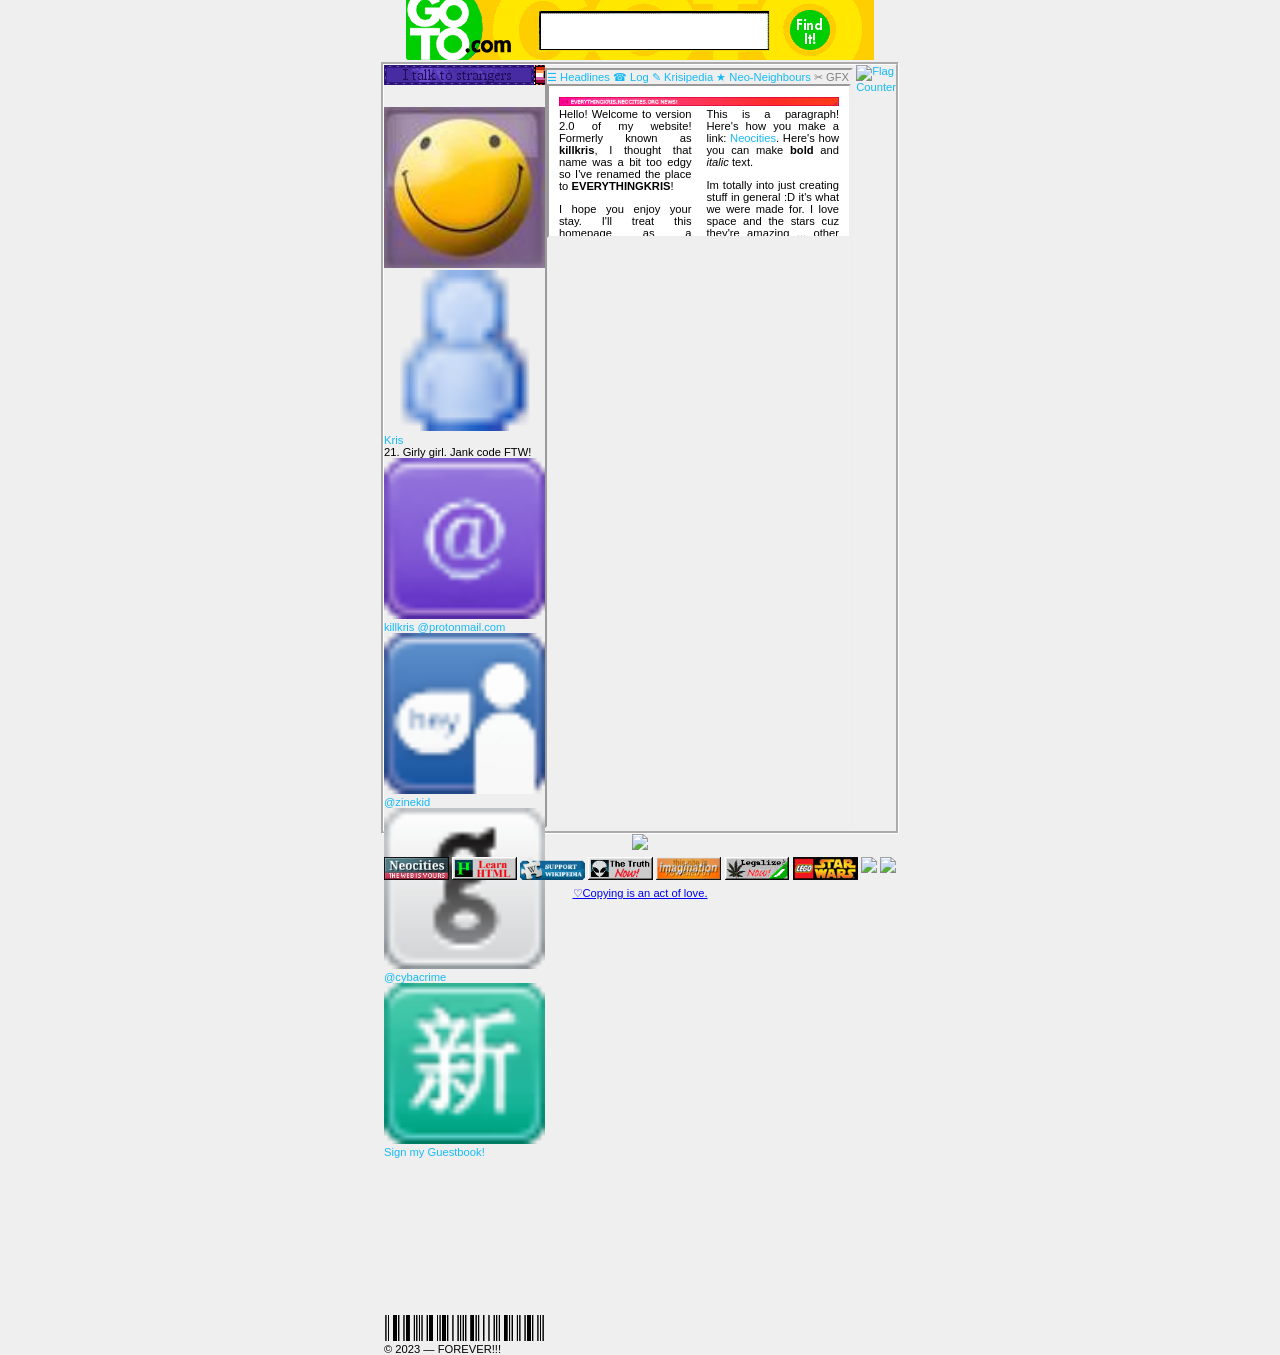
==== publicdeploy/index.html @ d482a669 "Added avi's button :D" ====
<!DOCTYPE html>
<html lang="en">
<head>
  <meta charset="UTF-8">
  <meta name="viewport" content="width=device-width, initial-scale=1.0">
  <link rel="icon" type="image/png" href="favicon-32x32.png" sizes="32x32" />
  <link rel="stylesheet" href="/style.css">
  <script src="https://iframe.chat/scripts/main.min.js"></script>
  <script>
    chattable.initialize({
      stylesheet: "chattable.css",
    });
  </script>
  <title>ETK!</title>
</head>

<body>
  <div class="viewport">
    <div class="top">
      <div class="statuscafe">
        <div id="statuscafe"><div id="statuscafe-username"></div><div id="statuscafe-content"></div></div><script src="https://status.cafe/current-status.js?name=everythingkris" defer></script>
      </div>
      <div class="banner_space" id="top_banner">
        <img src="banners_rec/goto.gif" class="banner">
      </div>
    </div>

    <div class="everything">
      <div class="asideL">
        <div class="asideL_header">
          <div class="marquee">
            <ul class="marquee__content" style="margin: 0px">
              <li><img src="/blinkies/strangers.gif"></li>
              <li><img src="/blinkies/girlslovegirls.gif"></li>
              <li><img src="/blinkies/wild.gif"></li>
              <li><img src="/blinkies/alien.gif"></li>
              <li><img src="/blinkies/metro2.webp"></li>
              <li><img src="/blinkies/wacky.gif"></li>
              <li><img src="/blinkies/crazy.gif"></li>
              <li><img src="/blinkies/slithers.gif"></li>
              <li><img src="/blinkies/kida.gif"></li>
              <li><img src="/blinkies/bitch.gif"></li>
              <li><img src="/blinkies/computergeek.gif"></li>
              <li><img src="/blinkies/punk.gif"></li>
              <li><img src="/blinkies/who.gif" height="100%"></li>
              <li><img src="/blinkies/shop.gif"></li>
              <li><img src="/blinkies/hell.gif"></li>
              <li><img src="/blinkies/borntodie.gif"></li>
              <li><img src="/blinkies/collector.gif"></li>
              <li><img src="/blinkies/iggy.gif"></li>
              <li><img src="/blinkies/amused.gif"></li>
              <li><img src="/blinkies/creative.gif"></li>
              <li><img src="/blinkies/alone.gif"></li>
              <li><img src="/blinkies/piano.gif"></li>
              <li><img src="/blinkies/dablinkie.gif"></li>
              <li><img src="/blinkies/music.gif"></li>
              <li><img src="/blinkies/mexican-food.gif"></li>
              <li><img src="/blinkies/inrainbows.gif"></li>
              <li><img src="/blinkies/curious.gif"></li>
              <li><img src="/blinkies/girlygirl.gif"></li>
              <li><img src="/blinkies/leader.gif"></li>
              <li><img src="/blinkies/tabs.gif"></li>
              <li><img src="/blinkies/clicked.gif"></li>
            </ul>

            <!-- Mirrors the content above so it doesn't abruptly loop -->
            <ul class="marquee__content" style="margin: 0px" aria-hidden="true">
              <li><img src="/blinkies/strangers.gif"></li>
              <li><img src="/blinkies/girlslovegirls.gif"></li>
              <li><img src="/blinkies/wild.gif"></li>
              <li><img src="/blinkies/alien.gif"></li>
              <li><img src="/blinkies/metro2.webp"></li>
              <li><img src="/blinkies/wacky.gif"></li>
              <li><img src="/blinkies/crazy.gif"></li>
              <li><img src="/blinkies/slithers.gif"></li>
              <li><img src="/blinkies/kida.gif"></li>
              <li><img src="/blinkies/bitch.gif"></li>
              <li><img src="/blinkies/computergeek.gif"></li>
              <li><img src="/blinkies/punk.gif"></li>
              <li><img src="/blinkies/who.gif" height="100%"></li>
              <li><img src="/blinkies/shop.gif"></li>
              <li><img src="/blinkies/hell.gif"></li>
              <li><img src="/blinkies/borntodie.gif"></li>
              <li><img src="/blinkies/collector.gif"></li>
              <li><img src="/blinkies/iggy.gif"></li>
              <li><img src="/blinkies/amused.gif"></li>
              <li><img src="/blinkies/creative.gif"></li>
              <li><img src="/blinkies/alone.gif"></li>
              <li><img src="/blinkies/piano.gif"></li>
              <li><img src="/blinkies/dablinkie.gif"></li>
              <li><img src="/blinkies/music.gif"></li>
              <li><img src="/blinkies/mexican-food.gif"></li>
              <li><img src="/blinkies/inrainbows.gif"></li>
              <li><img src="/blinkies/curious.gif"></li>
              <li><img src="/blinkies/girlygirl.gif"></li>
              <li><img src="/blinkies/leader.gif"></li>
              <li><img src="/blinkies/tabs.gif"></li>
              <li><img src="/blinkies/clicked.gif"></li>
            </ul>
          </div>
        </div>

        <div class="asideL_content">
          <div class="info">
            <div class="pfp"><img src="images/smileypfp.jpg"></div>
            <div class="text">
              <a href="javascript:void(0);" onclick="changeIframe('/aboutme')" targetId="main_iframe"><img src="/icons/status_online.png" id="online">Kris</a>
            <br>
            21. Girly girl. Jank code FTW!
            </div>
          </div>

          <div class="socbuttons">
            <a>
              <div class="socbutton">
                <img src="socialicons/email.png">killkris @protonmail.com
              </div>
            </a>
            <a href="https://spacehey.com/zinekid" target="_blank">
              <div class="socbutton">
                <img src="socialicons/spacehey.png">@zinekid
              </div>
            </a>
            <a href="https://github.com/cybacrime" target="_blank">
              <div class="socbutton">
                <img src="socialicons/github.png">@cybacrime
              </div>
            </a>
            <a href="https://everythingkris.atabook.org/" target="_blank">
              <div class="socbutton">
                <img src="socialicons/web.png">Sign my Guestbook!
              </div>
            </a>
          </div>

          <div class="chatbox">
            <iframe
              name="chattable_iframe"
              src="https://iframe.chat/embed?chat=krischat"
              id="chattable"
              width="100%"
              height="100%"
              allowtransparency="yes"
              frameborder="0"
              marginheight="0"
              marginwidth="0">
            </iframe>
          </div>

          <div class="asideL_footer">
            <img src="images/barcode.png">
            © 2023 — FOREVER!!!
          </div>
        </div>
      </div>

      <div class="main">
        <!-- Update links with Onclick event -->
        <div class="iframebuttons">
          <a href="javascript:void(0);" onclick="changeIframe('/home')" targetId="main_iframe">☰ Headlines</a>
          <a href="javascript:void(0);" onclick="changeIframe('/log')" targetId="main_iframe">☎ Log</a>
          <a href="javascript:void(0);" onclick="changeIframe('/krisipedia')" targetId="main_iframe">✎ Krisipedia</a>
          <a href="javascript:void(0);" onclick="changeIframe('/map')" targetId="main_iframe"><span class="star">★ </span>Neo-Neighbours</a>
          <a href="javascript:void(0);" onclick="changeIframe('/gfx')" targetId="main_iframe"><font color="gray">✂ GFX</font></a>
        </div>

        <div class="main_iframe">
          <iframe name="main_iframe" src="/home.html" id="headlines" class="iframe"></iframe>
          <script>
            function changeIframe(src, targetId) {
              targetId = targetId || 'headlines';
              var iframe = document.getElementById(targetId);
              if (!iframe) {
                console.warn('changeIframe: iframe with id "' + targetId + '" not found');
                return;
              }
              iframe.src = src;
            }
          </script>
        </div>
      </div>

      <div class="asideR">

        <a href="https://info.flagcounter.com/dugR">
          <img 
            src="https://s01.flagcounter.com/count2/dugR/bg_dbdbdb/txt_000000/border_dbdbdb/columns_2/maxflags_10/viewers_0/labels_1/pageviews_0/flags_0/percent_0/"
            alt="Flag Counter"
            border="0">
        </a>

        <div class="banner_space">
          <a href="#" id="banner-link">
            <img id="banner" class="banner">
          </a>
        </div>
      </div>
    </div>

    <a href="https://zinebonanza.neocities.org" class="banner_space" id="bottom_banner">
      <img src="/banners_rec/zb.gif" id="banner">
    </a>

    <div class="footer">
      <a href="https://neocities.org/" target="_blank"><div class="button"><img src="/buttons/neocities1.gif"></div></a>
      <a href="https://www.w3schools.com/" target="_blank"><div class="button"><img src="/buttons/1html.gif"></div></a>
      <a href="https://donate.wikimedia.org/" target="_blank"><div class="button"><img src="/buttons/1wiki.gif"></div></a>
      <a href="https://www.codecademy.com/learn/learn-css" target="_blank"><div class="button"><img src="/buttons/2truth.gif"></div></a>
      <a href="https://web.archive.org/web/19990129002831/http://www.jasc.com/psp.html" target="_blank"><div class="button"><img src="/buttons/pbimagination.gif"></div></a>
      <a href="https://web.archive.org/web/19990202094803/http://www.geocities.com/Athens/8649/hemp.htm" target="_blank"><div class="button"><img src="/buttons/hemp.gif"></div></a>
      <a href="https://www.lego.com/en-us/themes/star-wars" target="_blank"><div class="button"><img src="/buttons/lego.png"></div></a>
      <a href="https://everythingkris.neocities.org" target="_blank"><div class="button"><img src="/buttons/EKbutton.gif"></div></a>
      <a href="https://everythingkris.neocities.org" target="_blank"><div class="button"><img src="/buttons/helloworld.gif"></div></a>
    </div>

    <a href="https://copyheart.org/manifesto">♡Copying is an act of love.</a>
  </div>
  <script src="/script.js"></script>
</body>
</html>
---- style.css ----
/* ===============================
   Root & Global Styles
=============================== */
:root {
  --gap: .2rem;
  --background: rgb(239, 239, 239);
  --darkBackground: rgb(46, 45, 47);
}

body {
  font-size: .7em;
  color: black;
  font-family: "Verdana", sans-serif;
  background-color: var(--background);
  background-repeat: repeat;
  margin: 0;
  display: flex;
  flex-direction: column;
  align-items: center;
  justify-content: center; /* Center content vertically */
  width: 100vw;
  height: 100vh;
  overflow: hidden;
}

ul {
  padding: 0;
  list-style-type: none;
}

img {
  width: 100%;
}

.ad {
  display: block;
  width: 40vw;
  margin-bottom: 3px;
  border: 3px solid white;
  border-style: groove;
}

/* ===============================
   Layout Containers
=============================== */
.viewport {
  display: flex;
  flex-direction: inherit;
  justify-content: center;
  align-items: center;
  padding: 10px;
  min-height: 100vh;
  border: 0px solid red;
}

.everything {
  display: flex;
  flex-direction: row; /* Horizontal arrangement */
  border: 1px solid white;
  border-style: groove;
  border-width: 3px;
  max-width: 40vw;
  min-height: 80vh;
}

.main {
  flex: 3;
  margin: var(--gap);
  margin-left: 0;
  word-wrap: break-word;
  border: 2px;
  border-style: inset;
}

/* ===============================
   Aside Section
=============================== */
.aside {
  flex: 1;
  display: flex;
  flex-direction: column;
  max-width: calc(100% / 3);
  overflow-y: scroll;
}

.aside_header {
  display: flex;
  margin: var(--gap);
  margin-bottom: 0;
  border: 2px inset;
  background-color: black;
}

.aside_content {
  display: flex;
  flex-direction: column;
  flex: 90%;
  margin: var(--gap);
  border: 2px inset;
  background-color: white;
}

.aside_content .text {
  padding: 5px;
  overflow-wrap: break-word;
  word-break: break-word;
}

.aside_footer {
  padding: 5px;
  align-items: center;
  display: flex;
  flex-direction: column;
  background-color: #CCC;
}

/* Hide scrollbar in webkit browsers */
.body::-webkit-scrollbar {
  display: none;
}

/* ===============================
   Footer
=============================== */
.footer {
  display: flex;
  justify-content: center;
  gap: var(--gap);
  max-width: 40vw;
  padding: 5px;
  border: 0px solid pink;
}

.footer .button {
  width: fit-content;
  transition: 0.2s ease-in-out;
}

.footer .button:hover {
  transform: scale(105%);
}

/* ===============================
   Chat / Player Elements
=============================== */
.chatbox {
  flex-grow: 1;
  padding-top: 5px;
}

.player {
  display: grid;
}

.player-display {
  position: absolute;
  justify-self: center;
  align-self: center;
  height: 45px;
  width: 110px;
  margin-bottom: 100px;
  align-content: center;
}

.calcu_player {
  position: relative;
  margin-left: 30px;
  width: 15%;
}

/* ===============================
   Links
=============================== */
.everything a {
  color: rgb(21, 186, 246);
  text-decoration: none;
  vertical-align: middle;
}

/* ===============================
   Boxes & Borders
=============================== */
.box {
  margin: 5px;
  padding: 5px;
  border: 0px solid yellow;
  word-wrap: break-word;
}

.dotted {
  margin-top: 8px;
  border-top: 3px dotted white;
}

/* ===============================
   Marquee
=============================== */
.marquee {
  margin: 0;
  position: relative;
  display: flex;
  overflow: hidden;
  user-select: none;
  width: 100%;
}

.marquee__content {
  flex-shrink: 0;
  display: flex;
  justify-content: space-around;
  min-width: 100%;
  animation: scroll 60s linear infinite;
}

@keyframes scroll {
  from {
    transform: translateX(0);
  }
  to {
    transform: translateX(calc(-100%));
  }
}

/* ===============================
   Home Iframe
=============================== */
#home {
  width: 100%;
  height: 100%;
  border: none;
}

/* ===============================
   Dark mode shit
=============================== */

.darkMode {
  background-color: var(--darkBackground);
}

.everything.darkMode {
  border: 2px solid grey;
}

.aside.darkMode {
  background-color: var(--darkBackground);
  border: 10px solid black;
}

#zb_ad.darkMode {
  border: 2px solid grey;
}
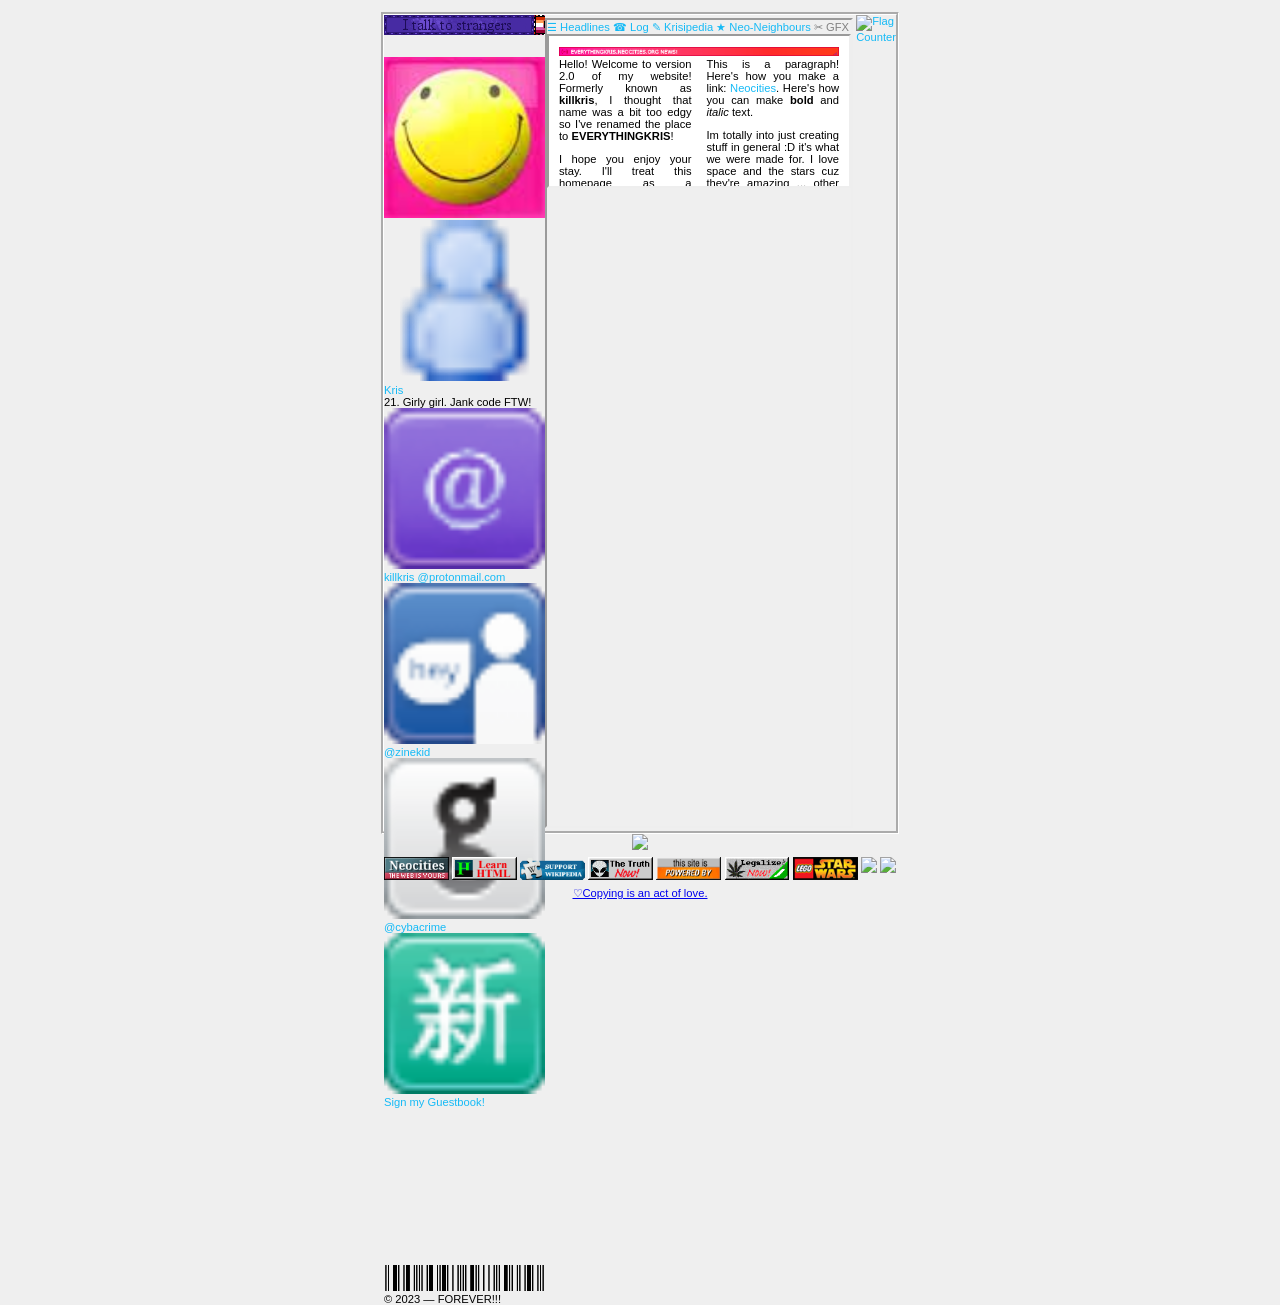
==== commit 8418ff5d: "rectangle banners cycle added" ====
--- a/publicdeploy/index.html
+++ b/publicdeploy/index.html
@@ -20,9 +20,13 @@
       <div class="statuscafe">
         <div id="statuscafe"><div id="statuscafe-username"></div><div id="statuscafe-content"></div></div><script src="https://status.cafe/current-status.js?name=everythingkris" defer></script>
       </div>
-      <div class="banner_space" id="top_banner">
-        <img src="banners_rec/goto.gif" class="banner">
-      </div>
+
+      <div class="banner_space">
+        <a href="#" id="top_banner">
+          <img id="top_banner" class="banner">
+        </a>
+      </div>
+
     </div>
 
     <div class="everything">
@@ -194,6 +198,7 @@
             <img id="banner" class="banner">
           </a>
         </div>
+        
       </div>
     </div>
 
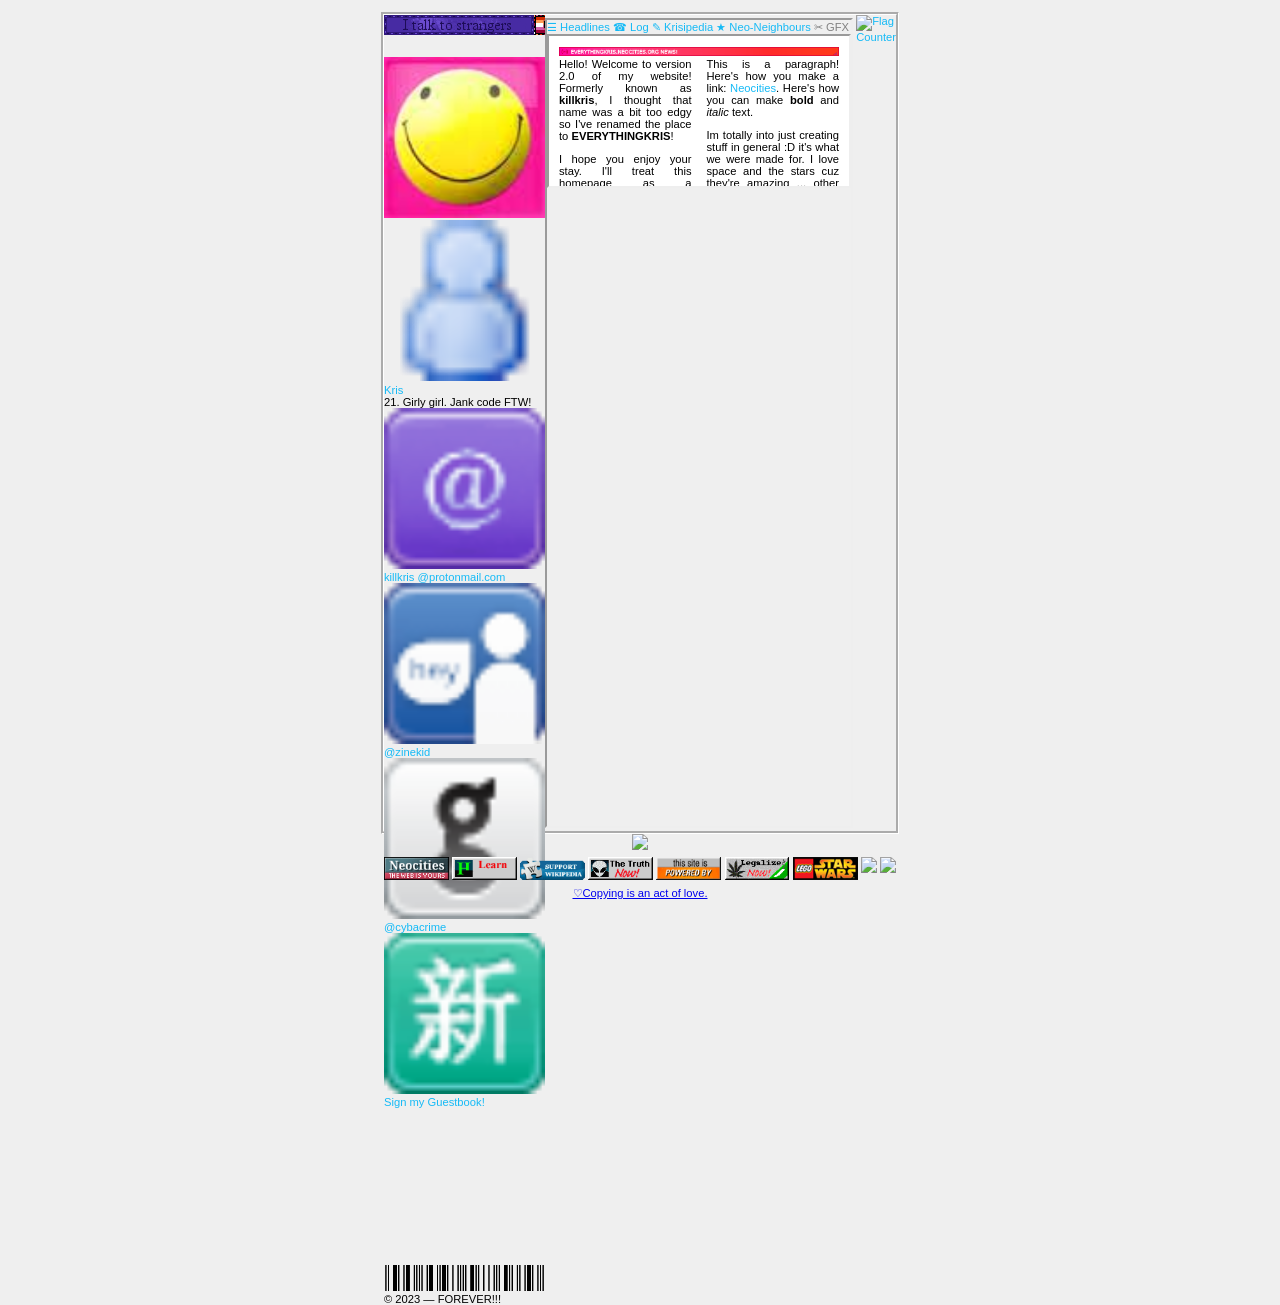
==== commit b2ea14c0: "New ETK button, working on new neighbor button  '#' will be ignored, and an empty message aborts the" ====
--- a/publicdeploy/index.html
+++ b/publicdeploy/index.html
@@ -214,7 +214,7 @@
       <a href="https://web.archive.org/web/19990129002831/http://www.jasc.com/psp.html" target="_blank"><div class="button"><img src="/buttons/pbimagination.gif"></div></a>
       <a href="https://web.archive.org/web/19990202094803/http://www.geocities.com/Athens/8649/hemp.htm" target="_blank"><div class="button"><img src="/buttons/hemp.gif"></div></a>
       <a href="https://www.lego.com/en-us/themes/star-wars" target="_blank"><div class="button"><img src="/buttons/lego.png"></div></a>
-      <a href="https://everythingkris.neocities.org" target="_blank"><div class="button"><img src="/buttons/EKbutton.gif"></div></a>
+      <a href="https://everythingkris.neocities.org" target="_blank"><div class="button"><img src="/userbuttons/etk.gif"></div></a>
       <a href="https://everythingkris.neocities.org" target="_blank"><div class="button"><img src="/buttons/helloworld.gif"></div></a>
     </div>
 
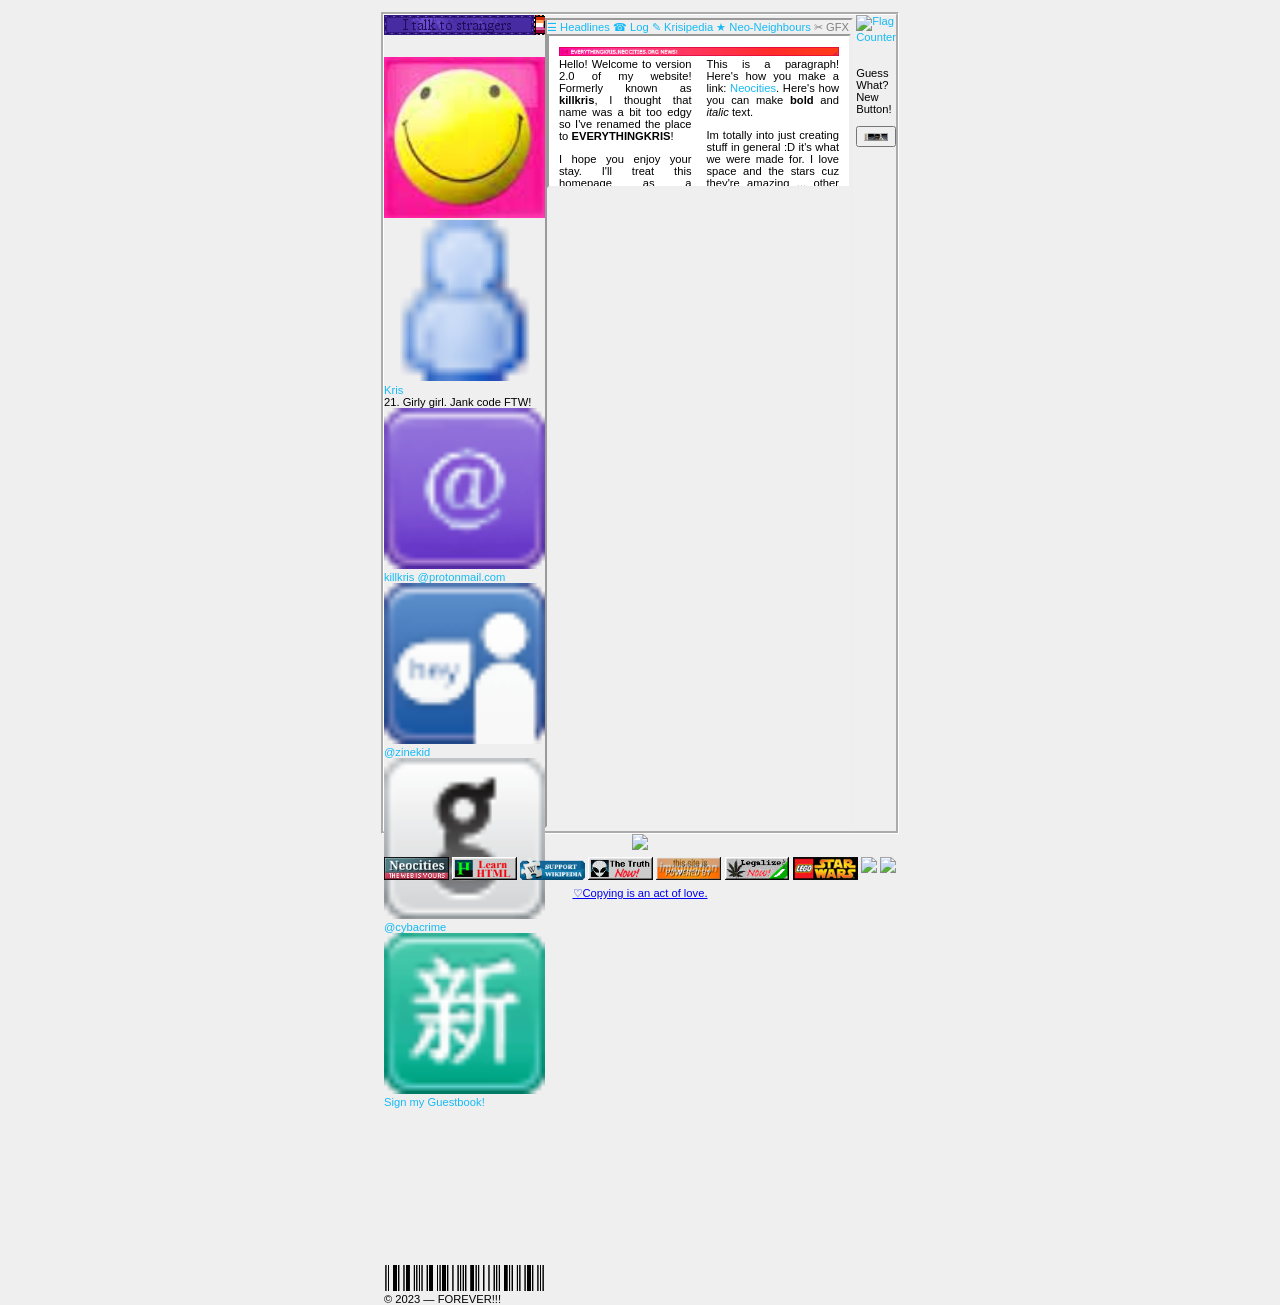
==== commit a5d76c5f: "Reorganizing banners, statuscafe" ====
--- a/publicdeploy/index.html
+++ b/publicdeploy/index.html
@@ -198,7 +198,8 @@
             <img id="banner" class="banner">
           </a>
         </div>
-        
+        <p>Guess What? New Button!</p>
+        <button><img src="userbuttons/etk.gif"></button>
       </div>
     </div>
 
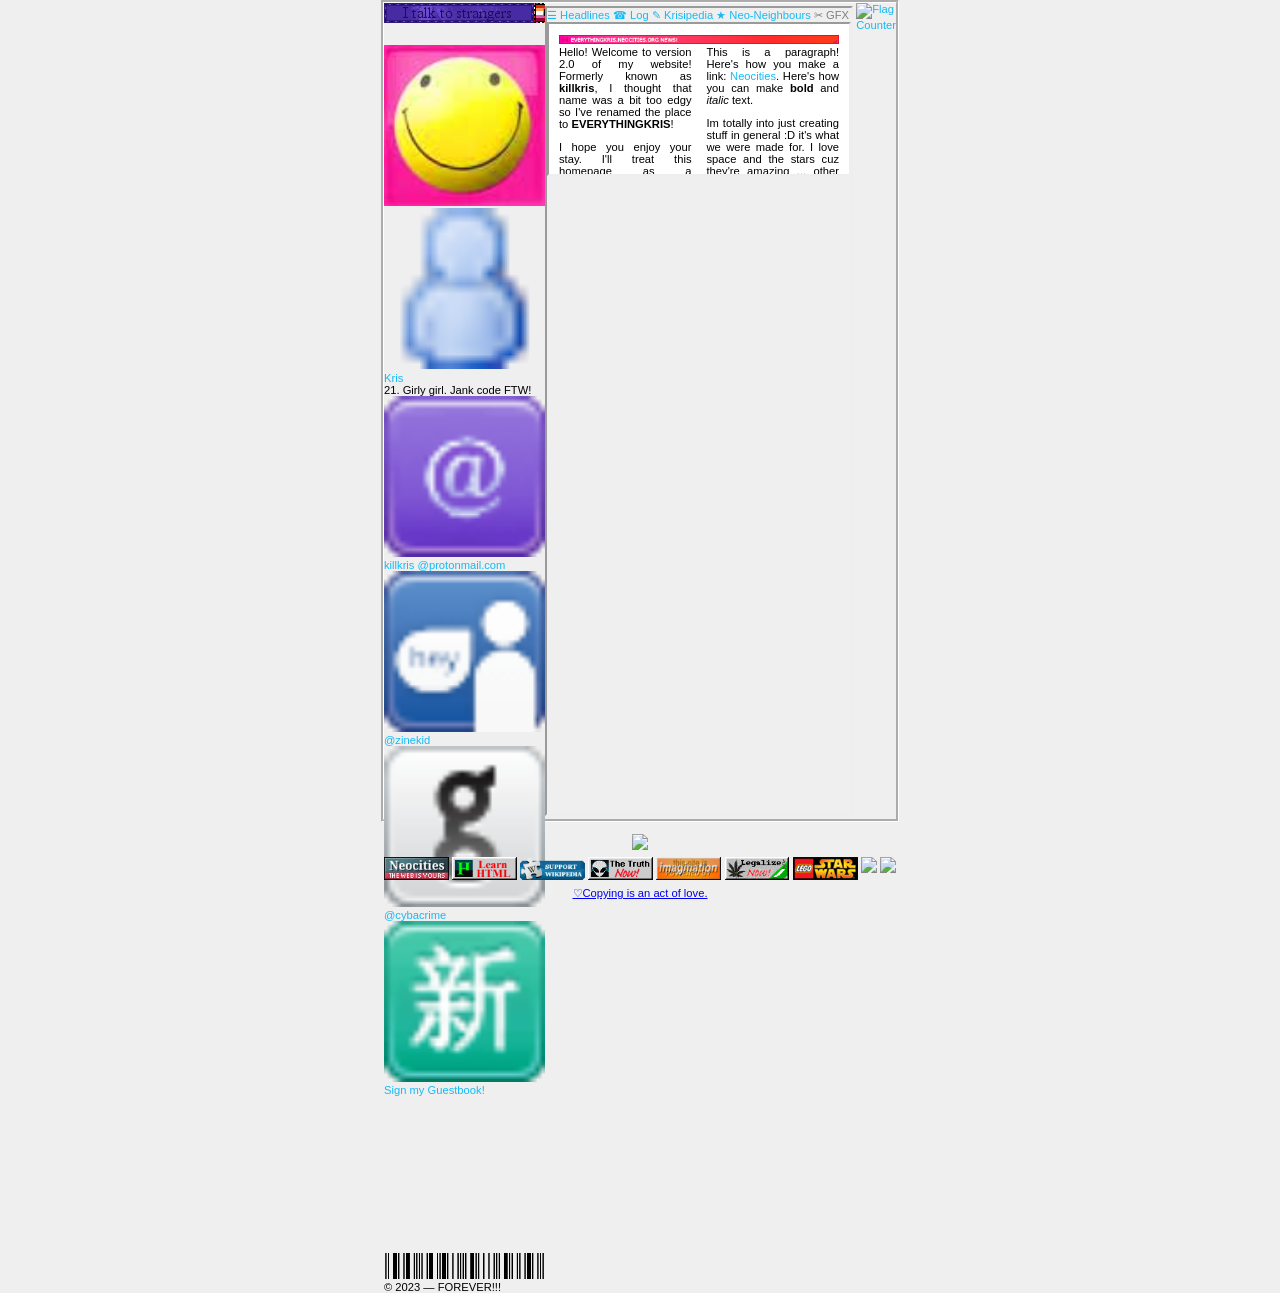
==== commit 82d6395f: "Wont lie i have no idea what i did here" ====
--- a/publicdeploy/index.html
+++ b/publicdeploy/index.html
@@ -16,18 +16,6 @@
 
 <body>
   <div class="viewport">
-    <div class="top">
-      <div class="statuscafe">
-        <div id="statuscafe"><div id="statuscafe-username"></div><div id="statuscafe-content"></div></div><script src="https://status.cafe/current-status.js?name=everythingkris" defer></script>
-      </div>
-
-      <div class="banner_space">
-        <a href="#" id="top_banner">
-          <img id="top_banner" class="banner">
-        </a>
-      </div>
-
-    </div>
 
     <div class="everything">
       <div class="asideL">
@@ -186,6 +174,9 @@
 
       <div class="asideR">
 
+        <div class="statuscafe">
+          <div id="statuscafe"><div id="statuscafe-username"></div><div id="statuscafe-content"></div></div><script src="https://status.cafe/current-status.js?name=everythingkris" defer></script>
+        </div>
         <a href="https://info.flagcounter.com/dugR">
           <img 
             src="https://s01.flagcounter.com/count2/dugR/bg_dbdbdb/txt_000000/border_dbdbdb/columns_2/maxflags_10/viewers_0/labels_1/pageviews_0/flags_0/percent_0/"
@@ -194,18 +185,24 @@
         </a>
 
         <div class="banner_space">
-          <a href="#" id="banner-link">
-            <img id="banner" class="banner">
+          <a href="#" id="square-banner-link">
+            <img id="square-banner-img" class="banner">
           </a>
         </div>
-        <p>Guess What? New Button!</p>
-        <button><img src="userbuttons/etk.gif"></button>
-      </div>
+      </div>
+      
     </div>
 
-    <a href="https://zinebonanza.neocities.org" class="banner_space" id="bottom_banner">
-      <img src="/banners_rec/zb.gif" id="banner">
-    </a>
+    <div class="bottom_banners_container">
+      <div class="banner_space">
+        <a href="#" id="bottom-banner-1-link">
+          <img id="bottom-banner-1-img" class="banner">
+        </a>
+      </div>
+      <a href="https://zinebonanza.neocities.org" class="banner_space" id="bottom-banner-2-link">
+        <img src="/banners_rec/zb.gif" id="bottom-banner-2-img">
+      </a>
+    </div>
 
     <div class="footer">
       <a href="https://neocities.org/" target="_blank"><div class="button"><img src="/buttons/neocities1.gif"></div></a>
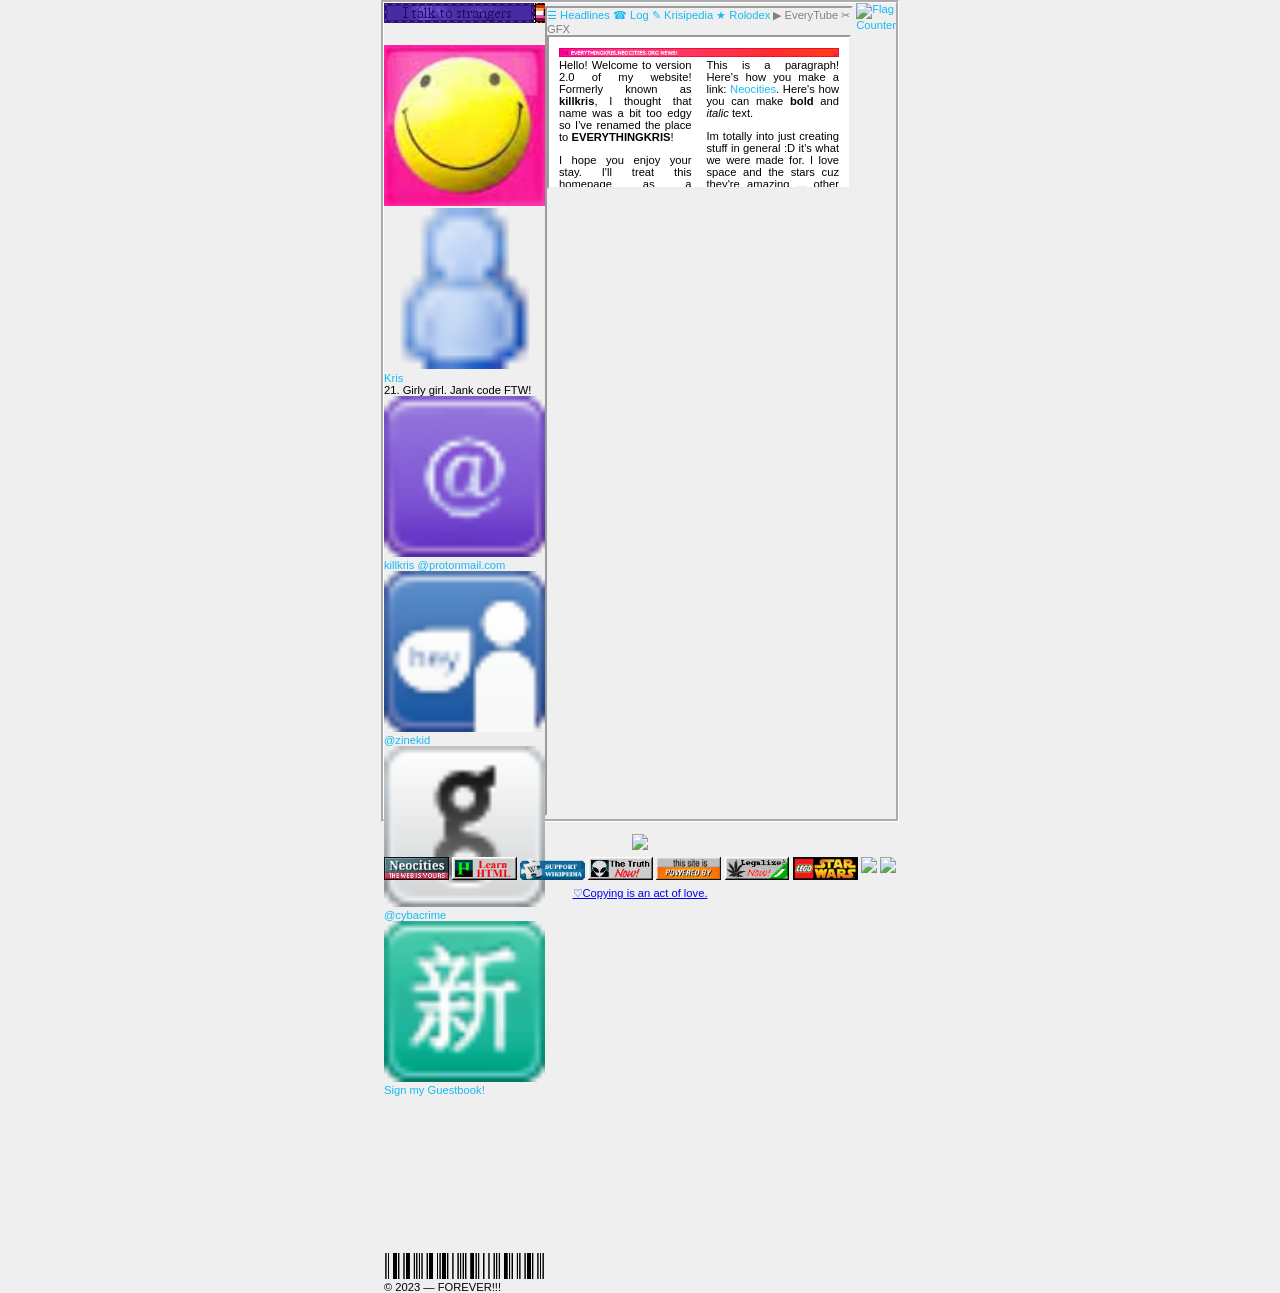
==== commit cb67ed9f: "New Everytube tab, added new entry to Log, added Alice and meantimewecry to map.html." ====
--- a/publicdeploy/index.html
+++ b/publicdeploy/index.html
@@ -152,7 +152,8 @@
           <a href="javascript:void(0);" onclick="changeIframe('/home')" targetId="main_iframe">☰ Headlines</a>
           <a href="javascript:void(0);" onclick="changeIframe('/log')" targetId="main_iframe">☎ Log</a>
           <a href="javascript:void(0);" onclick="changeIframe('/krisipedia')" targetId="main_iframe">✎ Krisipedia</a>
-          <a href="javascript:void(0);" onclick="changeIframe('/map')" targetId="main_iframe"><span class="star">★ </span>Neo-Neighbours</a>
+          <a href="javascript:void(0);" onclick="changeIframe('/map')" targetId="main_iframe"><span class="star">★ </span>Rolodex</a>
+          <a href="javascript:void(0);" onclick="changeIframe('/kristube')" targetId="main_iframe"><font color="gray">▶ EveryTube</font></a>
           <a href="javascript:void(0);" onclick="changeIframe('/gfx')" targetId="main_iframe"><font color="gray">✂ GFX</font></a>
         </div>
 
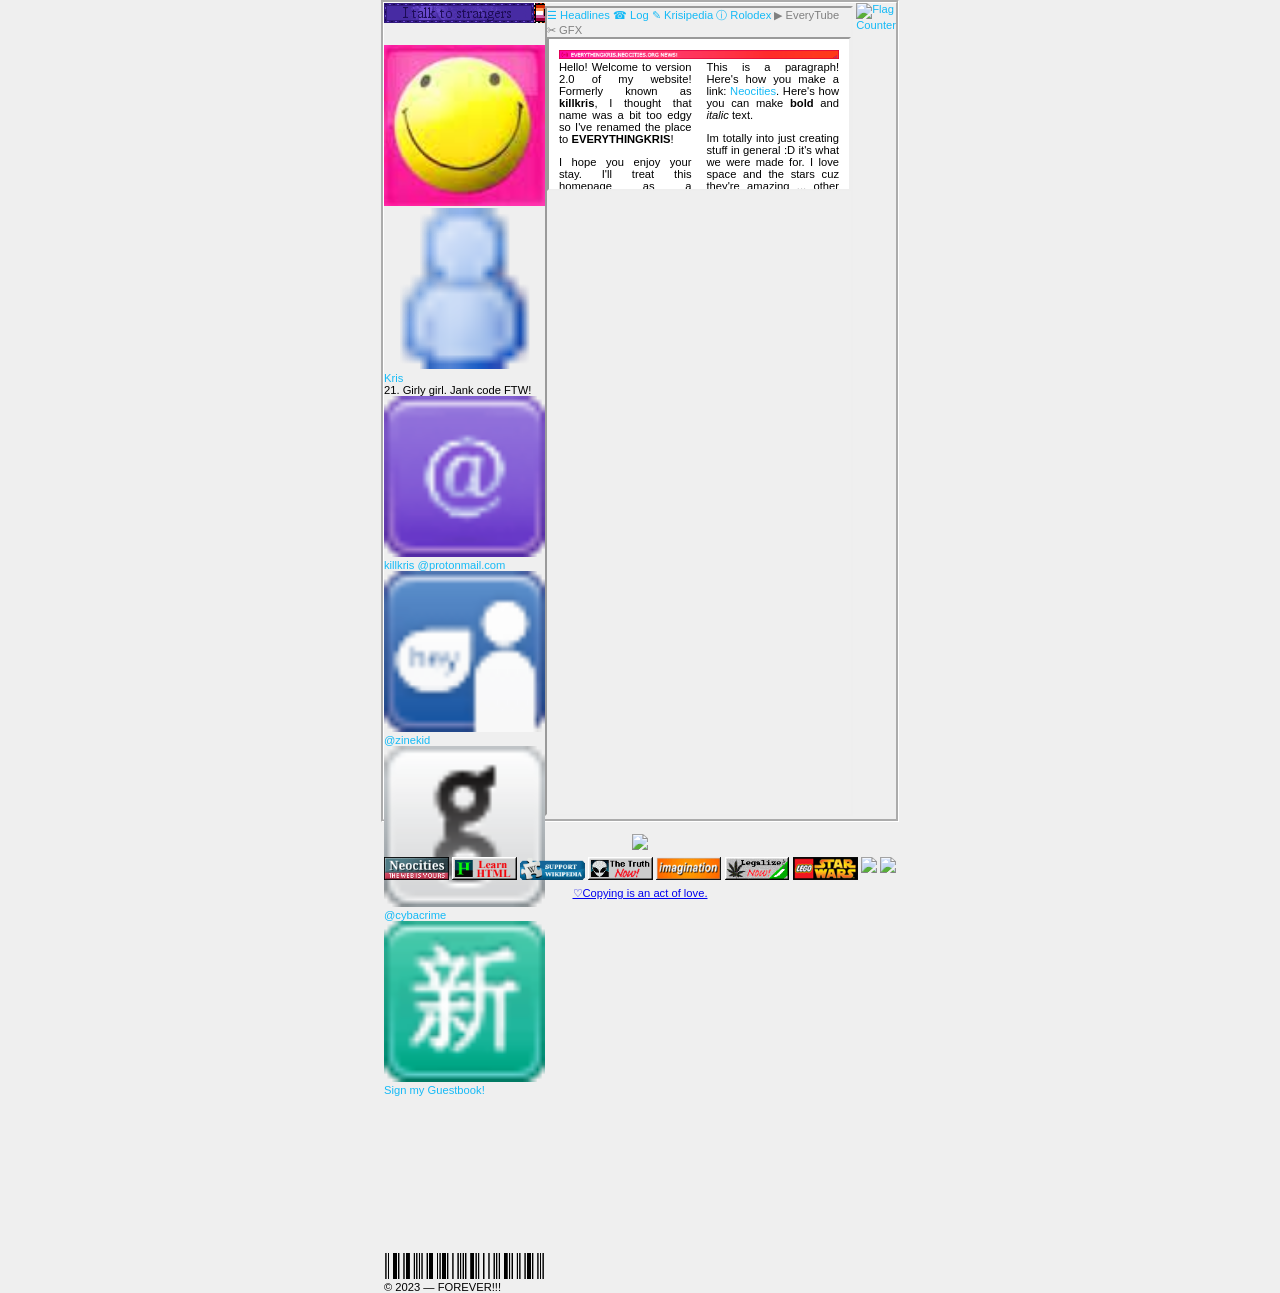
==== commit deb8438b: "Renamed neo neighbors/rolodex to neobors" ====
--- a/publicdeploy/index.html
+++ b/publicdeploy/index.html
@@ -152,8 +152,8 @@
           <a href="javascript:void(0);" onclick="changeIframe('/home')" targetId="main_iframe">☰ Headlines</a>
           <a href="javascript:void(0);" onclick="changeIframe('/log')" targetId="main_iframe">☎ Log</a>
           <a href="javascript:void(0);" onclick="changeIframe('/krisipedia')" targetId="main_iframe">✎ Krisipedia</a>
-          <a href="javascript:void(0);" onclick="changeIframe('/map')" targetId="main_iframe"><span class="star">★ </span>Rolodex</a>
-          <a href="javascript:void(0);" onclick="changeIframe('/kristube')" targetId="main_iframe"><font color="gray">▶ EveryTube</font></a>
+          <a href="javascript:void(0);" onclick="changeIframe('/map')" targetId="main_iframe">ⓘ Rolodex</a>
+          <a href="javascript:void(0);" onclick="changeIframe('/everytube')" targetId="main_iframe"><font color="gray">▶ EveryTube</font></a>
           <a href="javascript:void(0);" onclick="changeIframe('/gfx')" targetId="main_iframe"><font color="gray">✂ GFX</font></a>
         </div>
 
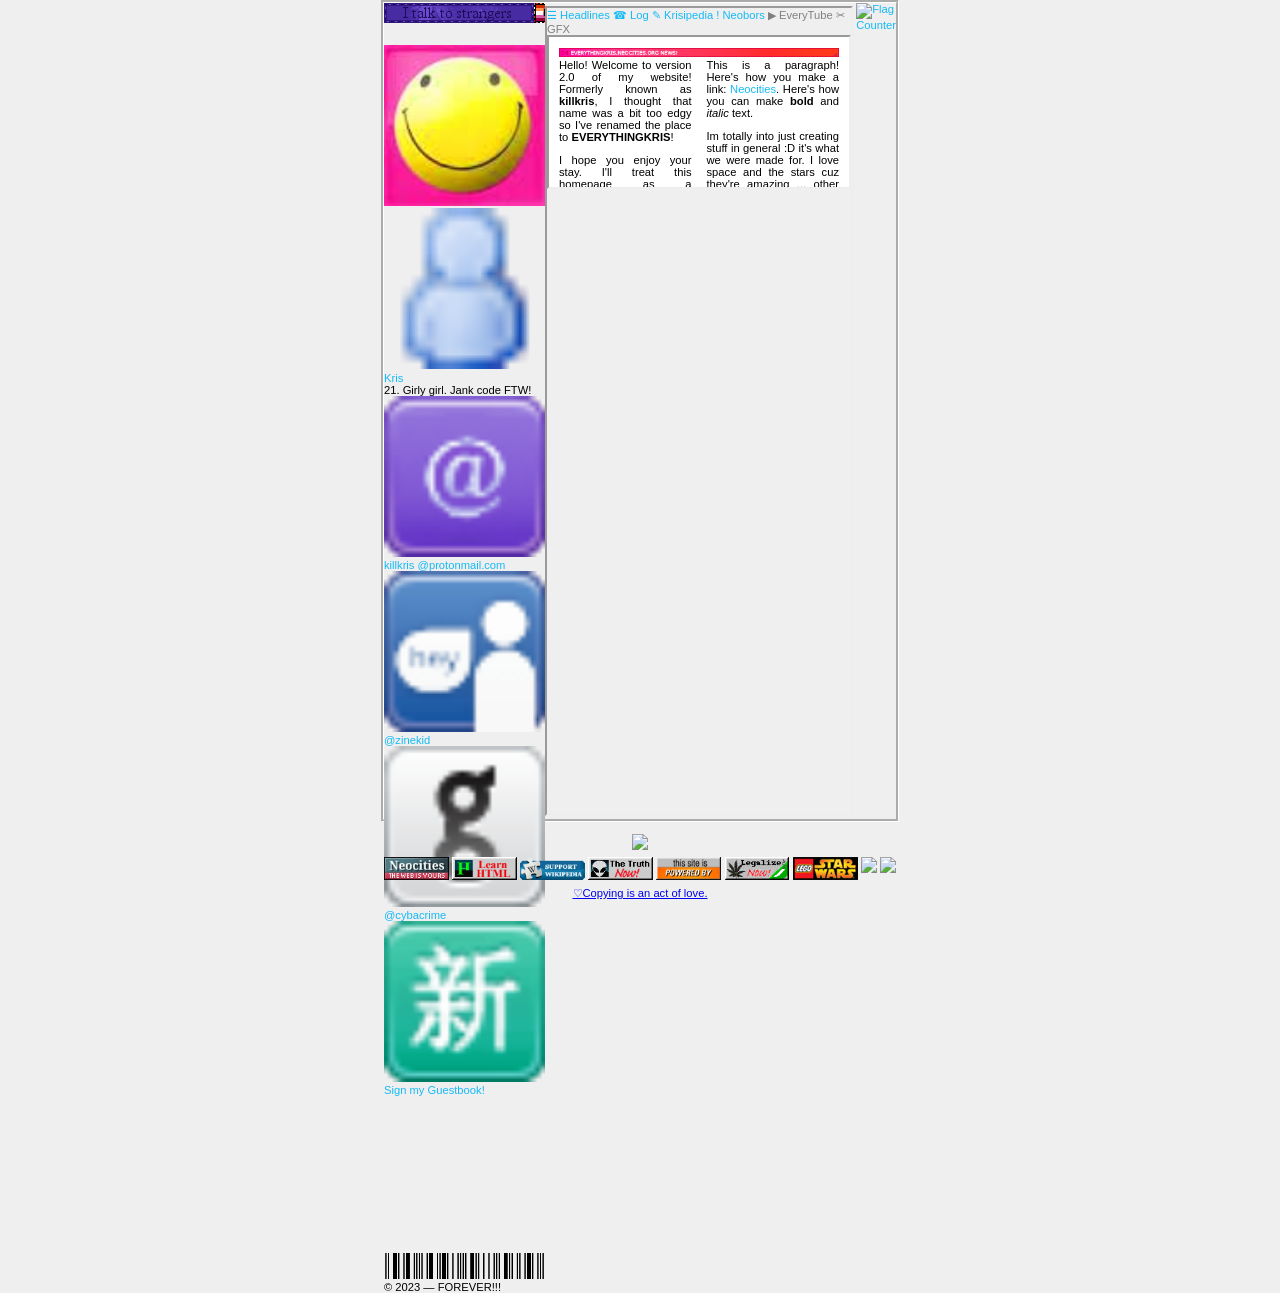
==== commit 590cf51c: "bruh idk" ====
--- a/publicdeploy/index.html
+++ b/publicdeploy/index.html
@@ -152,7 +152,7 @@
           <a href="javascript:void(0);" onclick="changeIframe('/home')" targetId="main_iframe">☰ Headlines</a>
           <a href="javascript:void(0);" onclick="changeIframe('/log')" targetId="main_iframe">☎ Log</a>
           <a href="javascript:void(0);" onclick="changeIframe('/krisipedia')" targetId="main_iframe">✎ Krisipedia</a>
-          <a href="javascript:void(0);" onclick="changeIframe('/map')" targetId="main_iframe">ⓘ Rolodex</a>
+          <a href="javascript:void(0);" onclick="changeIframe('/map')" targetId="main_iframe">! Neobors</a>
           <a href="javascript:void(0);" onclick="changeIframe('/everytube')" targetId="main_iframe"><font color="gray">▶ EveryTube</font></a>
           <a href="javascript:void(0);" onclick="changeIframe('/gfx')" targetId="main_iframe"><font color="gray">✂ GFX</font></a>
         </div>
